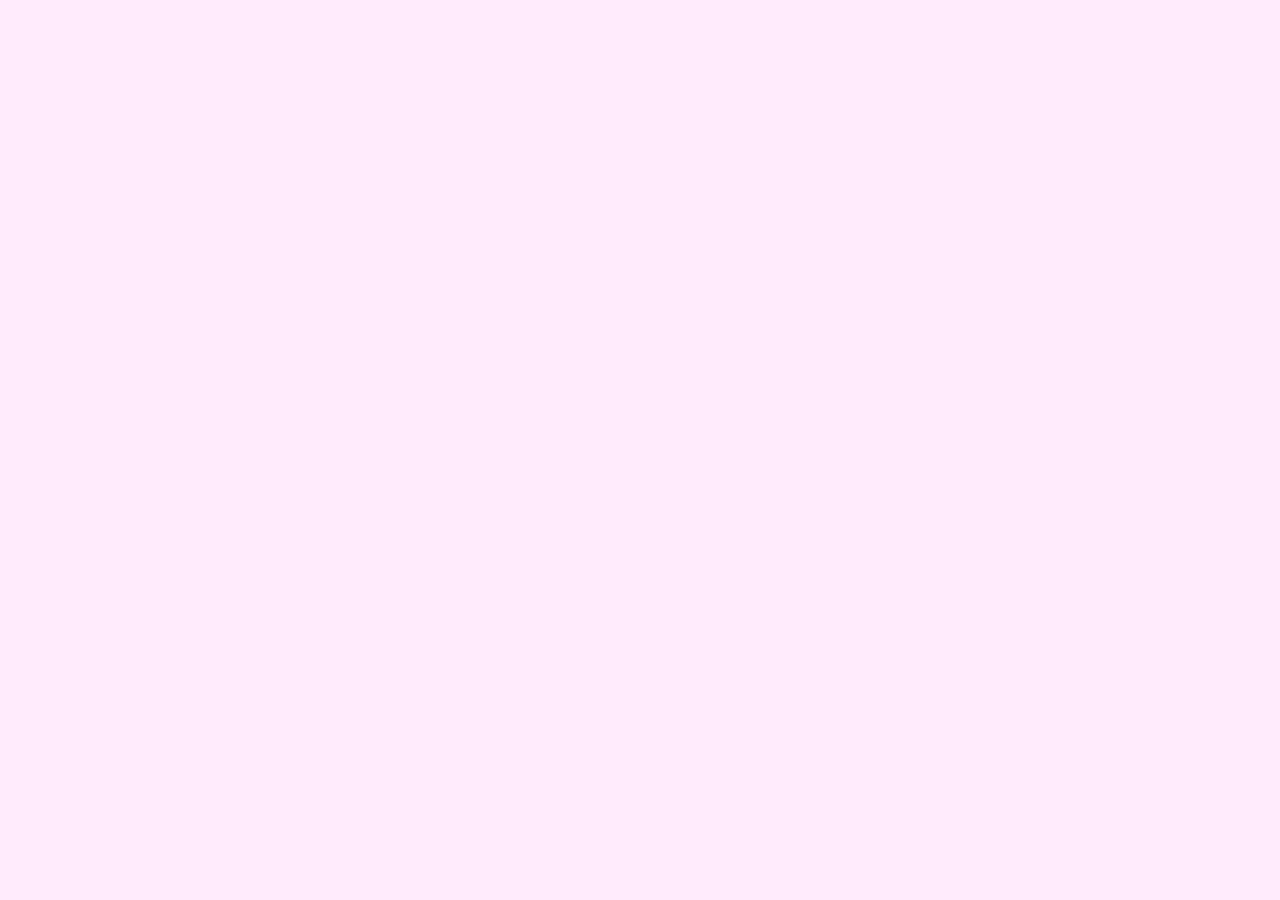
==== index.html @ a7702c6b "Changes" ====
<!DOCTYPE html>
<html lang="zh-CN">
<head>
    <meta charset="UTF-8">
    <title>树不断长大的动画</title>
    <link rel="stylesheet" href="css/tree.css">
</head>
<body>
<div class="tree">
    <div class="trunk"></div>
</div>

<script src="js/tree.js"></script>

</body>
</html>
---- css/tree.css ----
html,body {
    display: flex;
    position: relative;
    justify-content: center;
    height: 100%;
    width: 100%;
    background-color: #ffebfc;
    margin: 0;
    align-items: flex-end;
}
.tree {
    position: relative;
    width: 100%;
    height: 100%;
    overflow: hidden;
}
.trunk, .branch {
    position: absolute;
    /*background-color: white;*/
}
.trunk {
    width: 10px;
    height: 100px;
    bottom: 0;
    left: 50%;
}
.branch {
    transform-origin: bottom center;
    width: 2px;
    height: 0;
    bottom: 0;
    animation: grow 2s ease-in-out forwards;
}
@keyframes grow {
    0% { height: 0; opacity: 0; }
    100% { height: 100px; opacity: 1; }
}
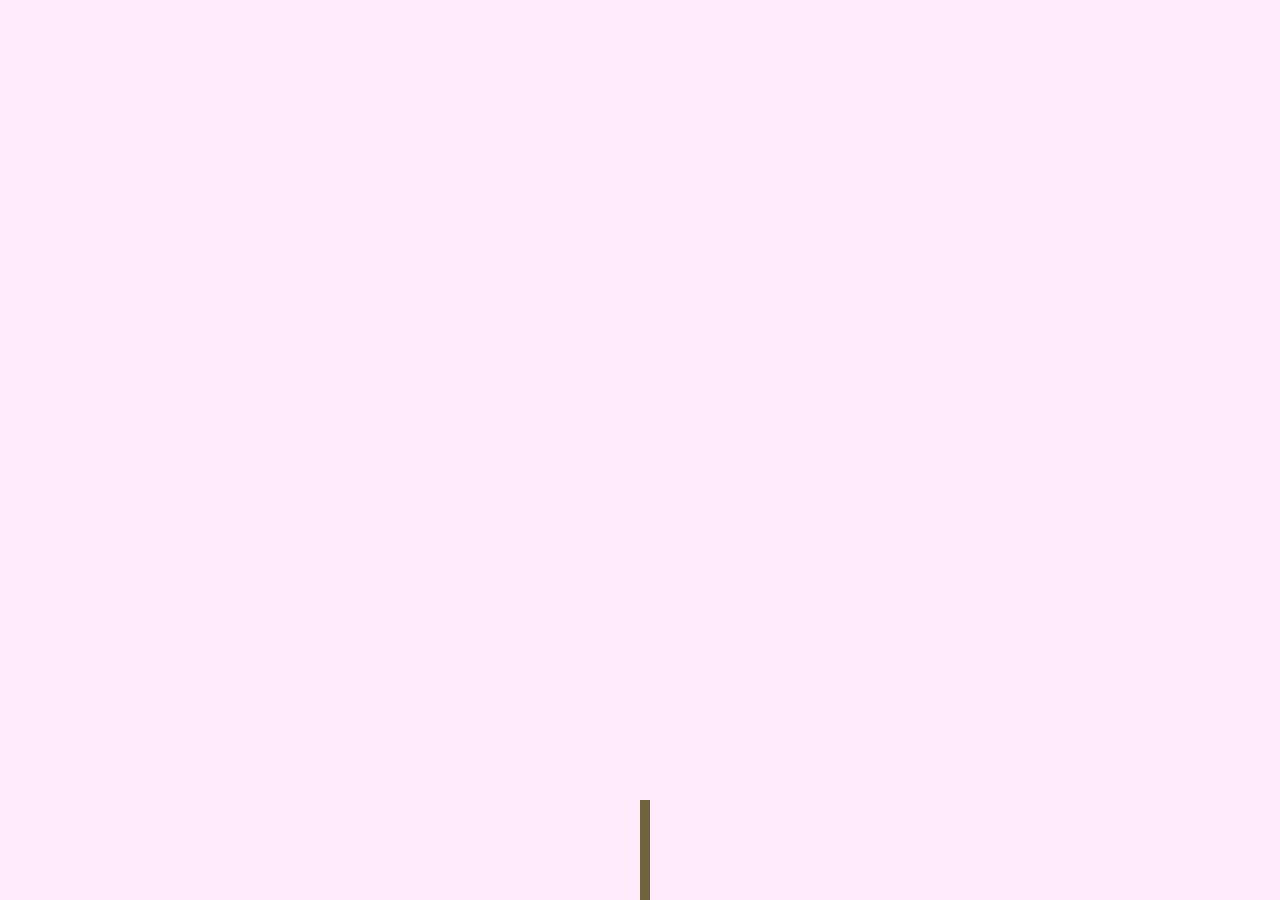
==== commit aeb0dbab: "Changes" ====
--- a/index.html
+++ b/index.html
@@ -5,12 +5,28 @@
     <title>树不断长大的动画</title>
     <link rel="stylesheet" href="css/tree.css">
 </head>
-<body>
+<body class="scaled"><!--style="--scale-factor: 7;"-->
+<h1 id="title"></h1>
 <div class="tree">
+    <div id="textL">
+       <div id="1l" class="leftText"></div>
+       <div id="2l" class="leftText"></div>
+       <div id="3l" class="leftText"></div>
+       <div id="4l" class="leftText"></div>
+       <div id="5l" class="leftText"></div>
+    </div>
+    <div id="textR">
+       <div id="1r" class="rightText"></div>
+       <div id="2r" class="rightText"></div>
+       <div id="3r" class="rightText"></div>
+       <div id="4r" class="rightText"></div>
+       <div id="5r" class="rightText"></div>
+    </div>
     <div class="trunk"></div>
 </div>
 
 <script src="js/tree.js"></script>
-
+<script src="js/settext.js"></script>
+<script src="js/animation.js"></script>
 </body>
 </html>
--- a/css/tree.css
+++ b/css/tree.css
@@ -8,6 +8,55 @@
     margin: 0;
     align-items: flex-end;
 }
+
+#title {
+    position: fixed;
+    top: 20px;
+}
+
+/*缩放动画区*/
+body {
+    transition: transform 2s ease-in-out;
+    transform-origin: bottom center;
+}
+
+.scaled {
+    transform: scale(var(--scale-factor, 1)); /* 使用CSS变量 */
+}
+/*缩放动画区结束*/
+
+/*文字区*/
+#textL {
+    display: flex;
+    justify-content: space-around;
+    height: 650px;
+    width: 20%;
+    position: absolute;
+    left: 0;
+    bottom: 0;
+    flex-direction: column-reverse;
+
+}
+.leftText {
+    text-align: right;
+}
+
+#textR {
+    display: flex;
+    justify-content: space-around;
+    height: 650px;
+    width: 20%;
+    position: absolute;
+    right: 0;
+    bottom: 0;
+    flex-direction: column-reverse;
+}
+.rightText {
+    text-align: left;
+}
+/*文字区结束*/
+
+/*树动画区*/
 .tree {
     position: relative;
     width: 100%;
@@ -16,7 +65,7 @@
 }
 .trunk, .branch {
     position: absolute;
-    /*background-color: white;*/
+    background-color: #70643c;
 }
 .trunk {
     width: 10px;
@@ -34,4 +83,5 @@
 @keyframes grow {
     0% { height: 0; opacity: 0; }
     100% { height: 100px; opacity: 1; }
-}+}
+/*树动画区结束*/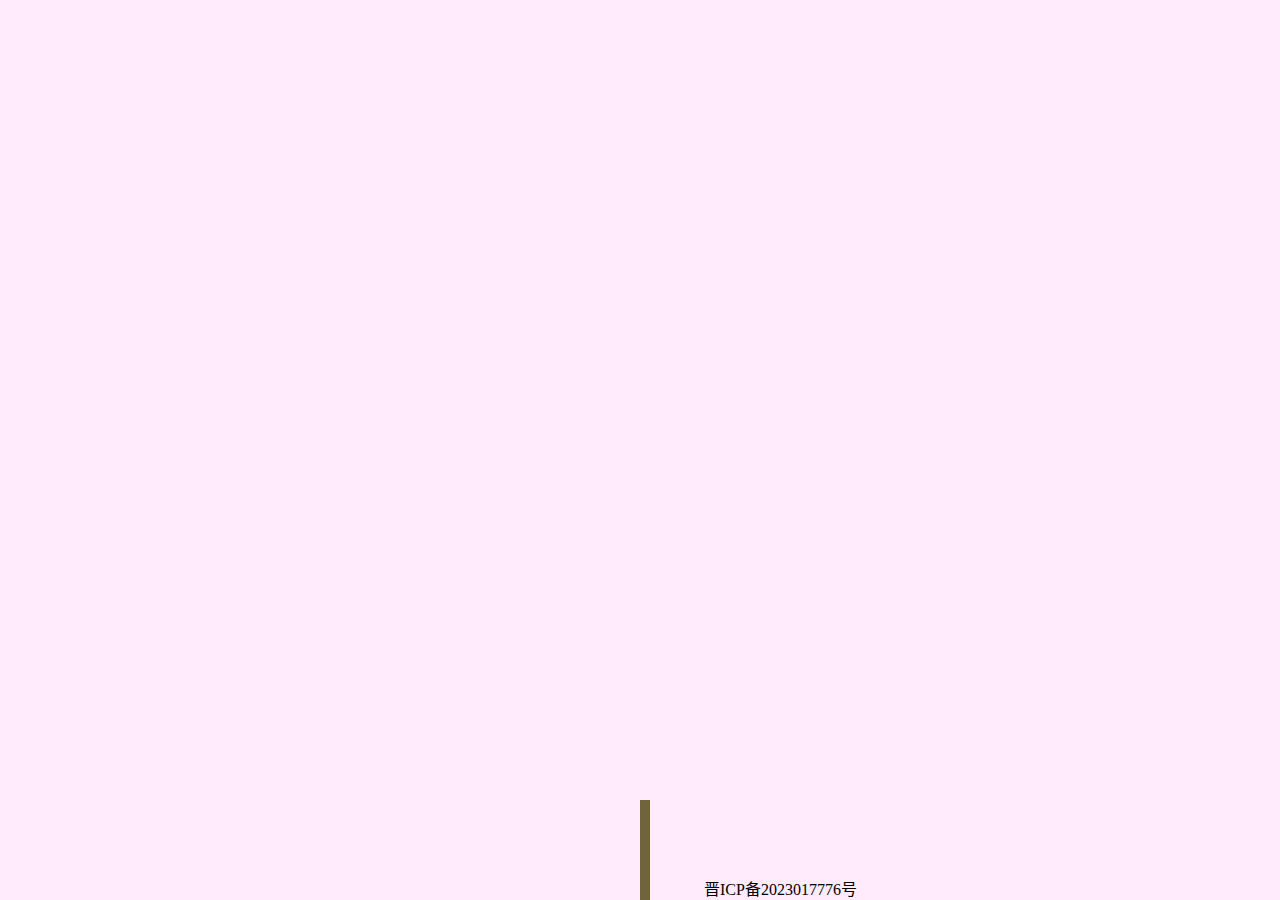
==== commit 226f6196: "Changes" ====
--- a/index.html
+++ b/index.html
@@ -24,6 +24,7 @@
     </div>
     <div class="trunk"></div>
 </div>
+<div id="beian" onclick="window.open('https://beian.miit.gov.cn/')">晋ICP备2023017776号</div>
 
 <script src="js/tree.js"></script>
 <script src="js/settext.js"></script>
--- a/css/tree.css
+++ b/css/tree.css
@@ -5,6 +5,7 @@
     height: 100%;
     width: 100%;
     background-color: #ffebfc;
+
     margin: 0;
     align-items: flex-end;
 }
@@ -16,7 +17,7 @@
 
 /*缩放动画区*/
 body {
-    transition: transform 2s ease-in-out;
+    transition: transform 2s ease-in-out ,background-color 1s ease;
     transform-origin: bottom center;
 }
 
@@ -54,6 +55,12 @@
 .rightText {
     text-align: left;
 }
+
+#beian {
+    position: fixed;
+    bottom: 0;
+    left: 55%;
+}
 /*文字区结束*/
 
 /*树动画区*/
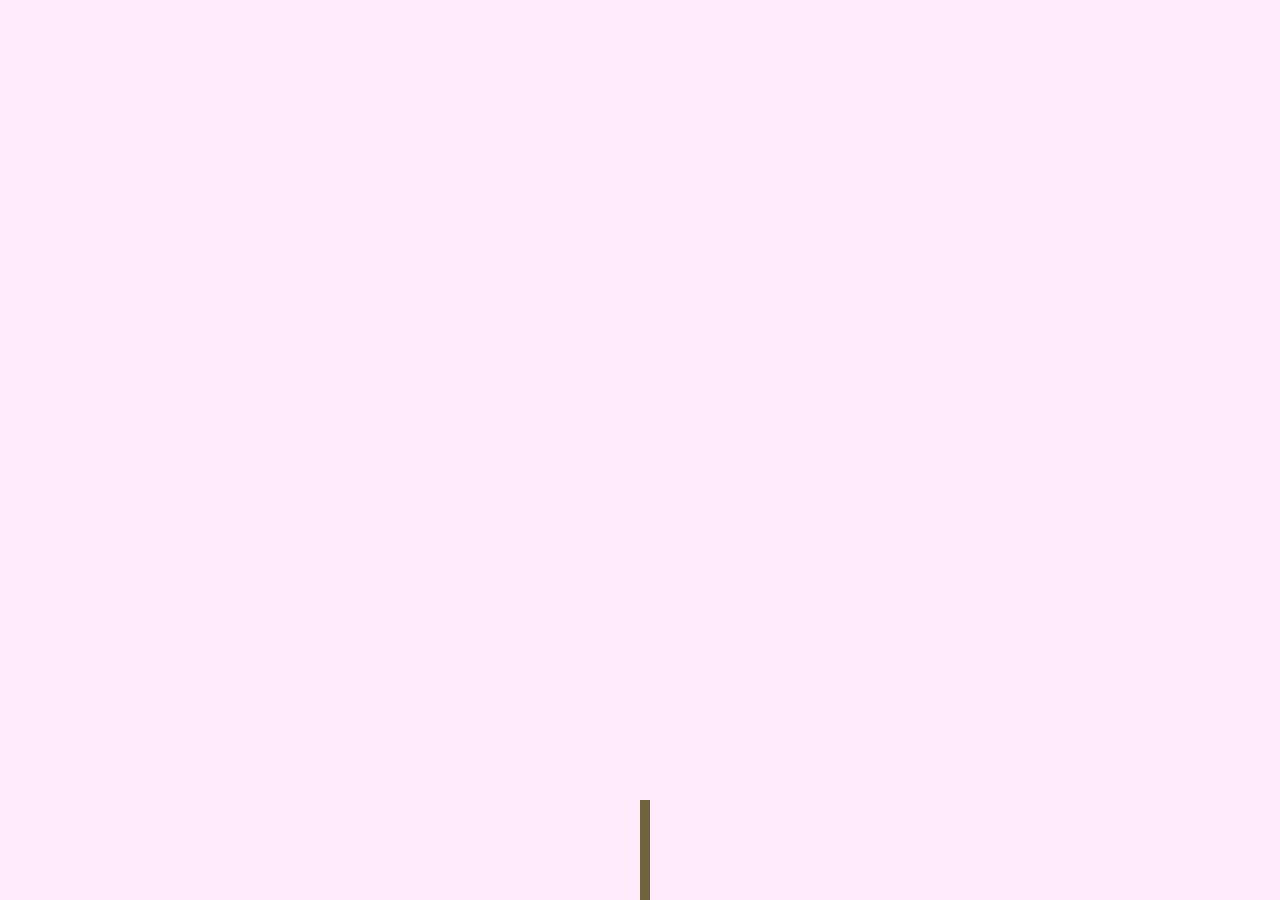
==== commit 55282515: "Changes" ====
--- a/index.html
+++ b/index.html
@@ -24,7 +24,6 @@
     </div>
     <div class="trunk"></div>
 </div>
-<div id="beian" onclick="window.open('https://beian.miit.gov.cn/')">晋ICP备2023017776号</div>
 
 <script src="js/tree.js"></script>
 <script src="js/settext.js"></script>
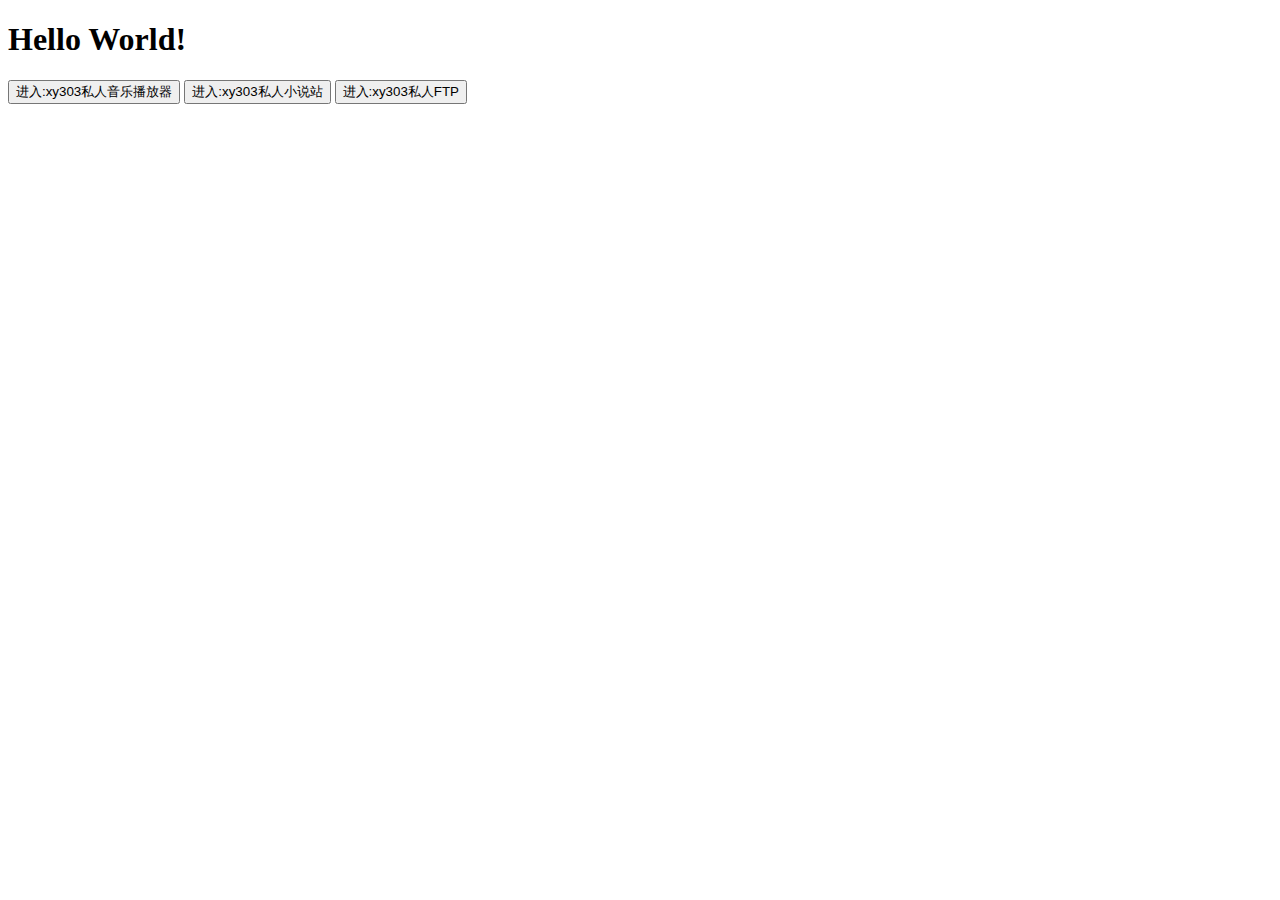
==== commit 10166412: "Changes" ====
--- a/index.html
+++ b/index.html
@@ -1,32 +1,21 @@
 <!DOCTYPE html>
-<html lang="zh-CN">
+<html>
 <head>
-    <meta charset="UTF-8">
-    <title>树不断长大的动画</title>
-    <link rel="stylesheet" href="css/tree.css">
+<meta charset="UTF-8">
+<title>xy303 私人网站</title>
+<link rel="stylesheet" href="/css/default.css">
 </head>
-<body class="scaled"><!--style="--scale-factor: 7;"-->
-<h1 id="title"></h1>
-<div class="tree">
-    <div id="textL">
-       <div id="1l" class="leftText"></div>
-       <div id="2l" class="leftText"></div>
-       <div id="3l" class="leftText"></div>
-       <div id="4l" class="leftText"></div>
-       <div id="5l" class="leftText"></div>
-    </div>
-    <div id="textR">
-       <div id="1r" class="rightText"></div>
-       <div id="2r" class="rightText"></div>
-       <div id="3r" class="rightText"></div>
-       <div id="4r" class="rightText"></div>
-       <div id="5r" class="rightText"></div>
-    </div>
-    <div class="trunk"></div>
-</div>
-
-<script src="js/tree.js"></script>
-<script src="js/settext.js"></script>
-<script src="js/animation.js"></script>
+<body>
+<h1 id="head">Hello World!</h1>
+<button onclick="window.open('mp3.html')" class="Button"><span>进入:xy303私人音乐播放器</span></button>
+<button onClick="window.open('xs.html')" class="Button"><span>进入:xy303私人小说站</span></button>
+<button onclick="gotoFTP()" class="Button"><span>进入:xy303私人FTP</span></button>
+<br>
+<script src="/js/eihei.js"></script>
+<script>
+        function gotoFTP() {
+            window.location = "http://" + window.location.hostname + ':5623';
+        }
+    </script>
 </body>
 </html>
